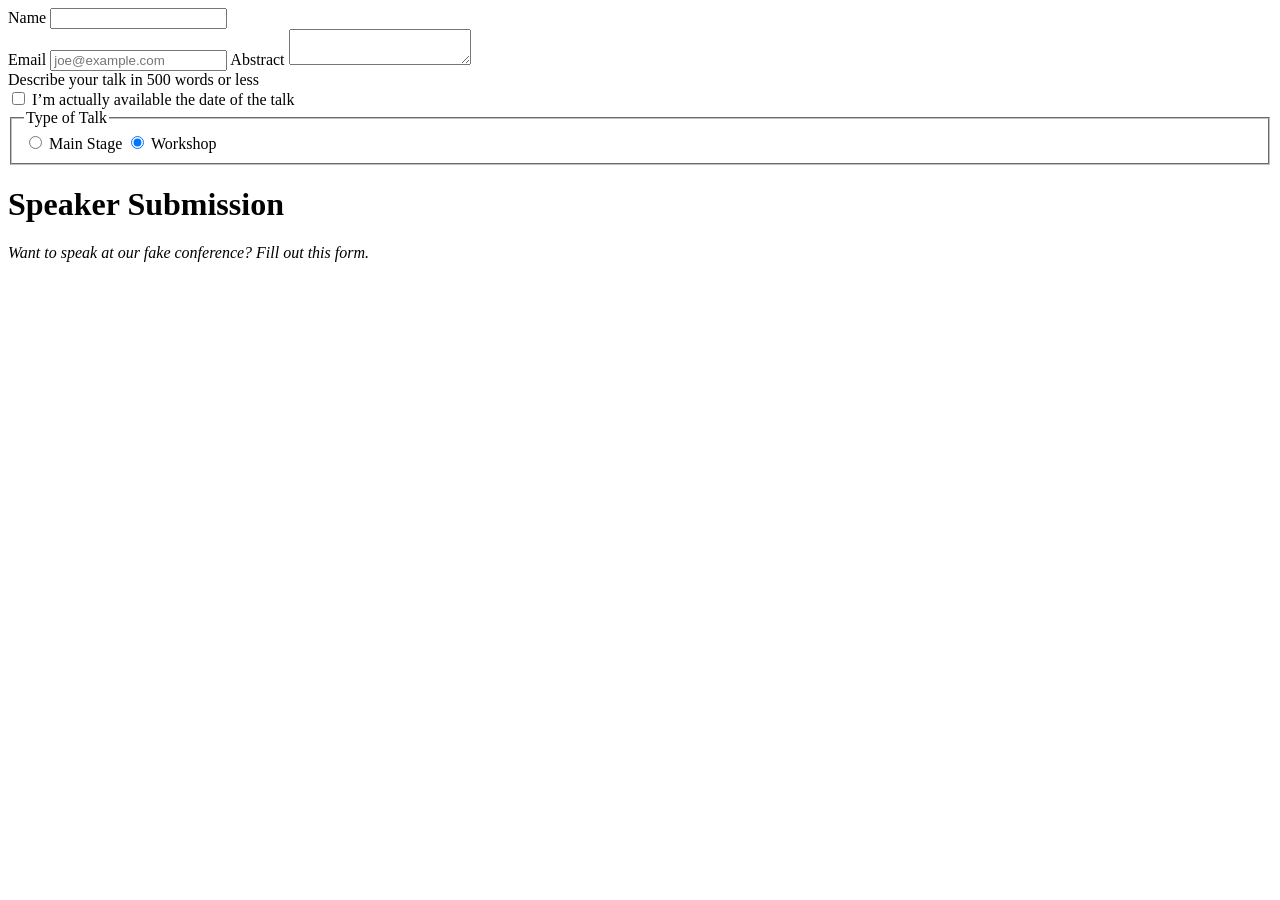
==== client/lab_5/index.html @ 0eb5dfd7 "Update index.html" ====
<!DOCTYPE html>
<html lang='en'>
  <head>
    <meta charset='UTF-8'/>
    <title>Speaker Submission</title>
    <link rel='stylesheet' href='styles.css'/>
  </head>
  <body>
    <header class='speaker-form-header'>
    <form action='' method='get' class='speaker-form'>
        <div class='form-row'>
            <label for='full-name'>Name</label>
            <input id='full-name' name='full-name' type='text'/>
        </div>
        <div class='form-row'>
            <label for='email'>Email</label>
            <input id='email'
                   name='email'
                   type='email'
                   placeholder='joe@example.com'/>
            <label for='abstract'>Abstract</label>
            <textarea id='abstract' name='abstract'></textarea>
                   <div class='instructions'>Describe your talk in 500 words or less</div>

        </div>
        <div class='form-row'>
            <label class='checkbox-label' for='available'>
            <input id='available'
                   name='available'
                   type='checkbox'
                   value='is-available'/>
            <span>I’m actually available the date of the talk</span>
            </label>
        </div>
          
        <fieldset class='legacy-form-row'>
            <legend>Type of Talk</legend>
            <input id='talk-type-1'
                   name='talk-type'
                   type='radio'
                   value='main-stage' />
            <label for='talk-type-1' class='radio-label'>Main Stage</label>
            <input id='talk-type-2'
                   name='talk-type'
                   type='radio'
                   value='workshop'
                   checked />
            <label for='talk-type-2' class='radio-label'>Workshop</label>
        </fieldset>
    </form>
      <h1>Speaker Submission</h1>
      <p><em>Want to speak at our fake conference? Fill out
        this form.</em></p>
        
    </header>

  </body>
</html>
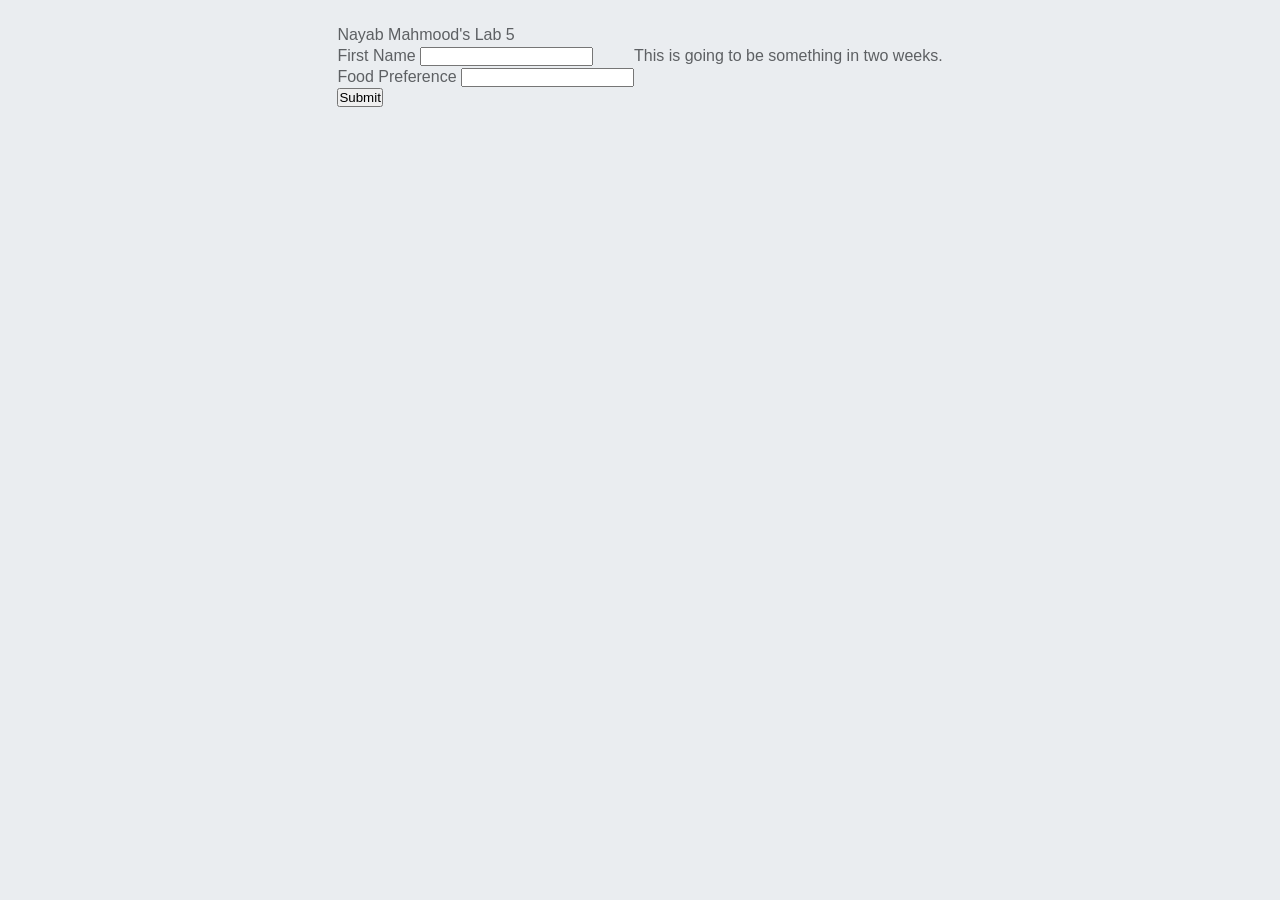
==== commit 8ec9aaec: "Update index.html" ====
--- a/client/lab_5/index.html
+++ b/client/lab_5/index.html
@@ -1,58 +1,36 @@
 <!DOCTYPE html>
-<html lang='en'>
-  <head>
-    <meta charset='UTF-8'/>
-    <title>Speaker Submission</title>
-    <link rel='stylesheet' href='styles.css'/>
-  </head>
-  <body>
-    <header class='speaker-form-header'>
-    <form action='' method='get' class='speaker-form'>
-        <div class='form-row'>
-            <label for='full-name'>Name</label>
-            <input id='full-name' name='full-name' type='text'/>
+<html>
+    <head>
+        <meta charset="UTF-8"/>
+        <title> Nayab Mahmood Lab 5 HTML Forms, CSS Frameworks, HTTP Methods</title>
+        <link rel="bulma" href="https://cdn.jsdelivr.net/npm/bulma@0.9.3/css/bulma.min.css">
+        <link rel="stylesheet" href="styles.css"/>
+    </head>
+
+    <body>
+      <div class="wrapper">
+        <div class="container">
+          <div class='header'>Nayab Mahmood's Lab 5</div>
+          <div class='columns'>
+            <div class='page_item'>
+              <form class='main_form'>
+                <div class="form_item">
+                  <label for='fname'>First Name</label>
+                  <input type='text' name='fname' id='fname'>
+                </div>
+                <div class="form_item">
+                  <label for='pref'>Food Preference</label>
+                  <input type='text' name='pref' id='pref'>
+                </div>
+                <button class='button' type="submit">Submit</button>
+              </form>
+            </div>
+            <div class='page_item'>
+              This is going to be something in two weeks.
+            </div>
+          </div>
         </div>
-        <div class='form-row'>
-            <label for='email'>Email</label>
-            <input id='email'
-                   name='email'
-                   type='email'
-                   placeholder='joe@example.com'/>
-            <label for='abstract'>Abstract</label>
-            <textarea id='abstract' name='abstract'></textarea>
-                   <div class='instructions'>Describe your talk in 500 words or less</div>
-
-        </div>
-        <div class='form-row'>
-            <label class='checkbox-label' for='available'>
-            <input id='available'
-                   name='available'
-                   type='checkbox'
-                   value='is-available'/>
-            <span>I’m actually available the date of the talk</span>
-            </label>
-        </div>
-          
-        <fieldset class='legacy-form-row'>
-            <legend>Type of Talk</legend>
-            <input id='talk-type-1'
-                   name='talk-type'
-                   type='radio'
-                   value='main-stage' />
-            <label for='talk-type-1' class='radio-label'>Main Stage</label>
-            <input id='talk-type-2'
-                   name='talk-type'
-                   type='radio'
-                   value='workshop'
-                   checked />
-            <label for='talk-type-2' class='radio-label'>Workshop</label>
-        </fieldset>
-    </form>
-      <h1>Speaker Submission</h1>
-      <p><em>Want to speak at our fake conference? Fill out
-        this form.</em></p>
-        
-    </header>
-
-  </body>
-</html>
+      </div>
+      <script src='./script.js'></script>
+    </body>
+  </html>
--- a/client/lab_5/styles.css
+++ b/client/lab_5/styles.css
@@ -0,0 +1,210 @@
+* {
+  margin: 0;
+  padding: 0;
+  box-sizing: border-box;
+}
+
+
+/* Page Layout */
+.columns {
+  display: flex;
+  flex-wrap: wrap;
+}
+
+.wrapper {
+  display: flex;
+}
+.container {
+  max-width: 960px;
+  margin-top: 25px;
+}
+* {
+  margin: 0;
+  padding: 0;
+  box-sizing: border-box;
+}
+
+body {
+  margin: 0;
+  padding: 0;
+  font-family: ‘Segoe UI’, Candara, ‘Bitstream Vera Sans’, ‘DejaVu Sans’,
+    ‘Bitsream Vera Sans’, ‘Trebuchet MS’, Verdana, ‘Verdana Ref’, sans-serif;
+  background-color: darkslategray;
+  color: #5D6063;
+  background-color: #EAEDF0;
+  font-size: 16px;
+  line-height: 1.3;
+
+  display: flex;
+  flex-direction: column;
+  align-items: center;
+}
+
+.speaker-form-header {
+  text-align: center;
+  background-color: #F6F7F8;
+  border: 1px solid #D6D9DC;
+  border-radius: 3px;
+  
+  width: 80%;
+  margin: 40px 0;
+  padding: 50px;
+}
+
+.speaker-form-header h1 {
+  font-size: 30px;
+  margin-bottom: 20px;
+}
+.speaker-form {
+  background-color: #F6F7F8;
+  border: 1px solid #D6D9DC;
+  border-radius: 3px;
+  
+  width: 80%;
+  padding: 50px;
+  margin: 0 0 40px 0;
+}
+.form-row {
+  margin-bottom: 40px;
+  display: flex;
+  justify-content: flex-start;
+  flex-direction: column;
+  flex-wrap: wrap;
+}
+
+.form-row input[type='text'] {
+  background-color: #FFFFFF;
+  border: 1px solid #D6D9DC;
+  border-radius: 3px;
+  width: 100%;
+  padding: 7px;
+  font-size: 14px;
+}
+
+.form-row label {
+  margin-bottom: 15px;
+}
+.form-row textarea {
+  font-family: "Helvetica", "Arial", sans-serif;
+  font-size: 14px;
+
+  border: 1px solid #D6D9DC;
+  border-radius: 3px;
+
+  min-height: 200px;
+  margin-bottom: 10px;
+  padding: 7px;
+  resize: none;
+}
+
+.form-row .instructions {
+  color: #999999;
+  font-size: 14px;
+  margin-bottom: 30px;
+}
+.form-row button {
+  font-size: 16px;
+  font-weight: bold;
+
+  color: #FFFFFF;
+  background-color: #5995DA;
+
+  border: none;
+  border-radius: 3px;
+
+  padding: 10px 40px;
+  cursor: pointer;
+}
+
+.form-row button:hover {
+  background-color: #76AEED;
+}
+
+.form-row button:active {
+  background-color: #407FC7;
+}
+@media only screen and (min-width: 700px) {
+  .speaker-form-header,
+  .speaker-form {
+    width: 600px;
+  }
+  .legacy-form-row {
+    margin-bottom: 10px;
+  }
+  .legacy-form-row legend {
+    width: 120px;
+    text-align: right;
+    padding-right: 20px;
+  }
+  .legacy-form-row legend {
+    float: left;
+  }
+  .form-row .instructions {
+    margin-left: 120px;
+  }
+  .form-row button {
+    margin-left: 120px;
+  }
+  .form-row .checkbox-label {
+    margin-left: 120px;
+    width: auto;
+  }
+}
+  .form-row {
+    flex-direction: row;
+    align-items: flex-start; /* To avoid stretching */
+    margin-bottom: 20px;
+  }
+  .form-row input[type='text'] {
+  
+    background-color: #FFFFFF;
+    width: 250px;
+    height: initial;
+  }
+  .form-row input[type='email'],    
+  .form-row select,                 
+  .form-row textarea {              
+    width: 250px;
+    height: initial;
+  }
+  .form-row label {
+    text-align: right;
+    width: 120px;
+    margin-top: 7px;
+    padding-right: 20px;
+  }
+  .form-row .checkbox-label {
+    margin-bottom: 0;
+  }
+  
+  
+.form-row input[type='text']:invalid,
+.form-row input[type='email']:invalid {
+  border: 1px solid #D55C5F;
+  color: #D55C5F;
+  box-shadow: none; /* Remove default red glow in Firefox */
+}
+
+.legacy-form-row {
+  border: none;
+  margin-bottom: 40px;
+}
+
+.legacy-form-row legend {
+  margin-bottom: 15px;
+}
+
+.legacy-form-row .radio-label {
+  display: block;
+  font-size: 14px;
+  padding: 0 20px 0 10px;
+}
+
+.legacy-form-row input[type='radio'] {
+  margin-top: 2px;
+}
+  
+.legacy-form-row .radio-label,
+.legacy-form-row input[type='radio'] {
+  float: left;
+}
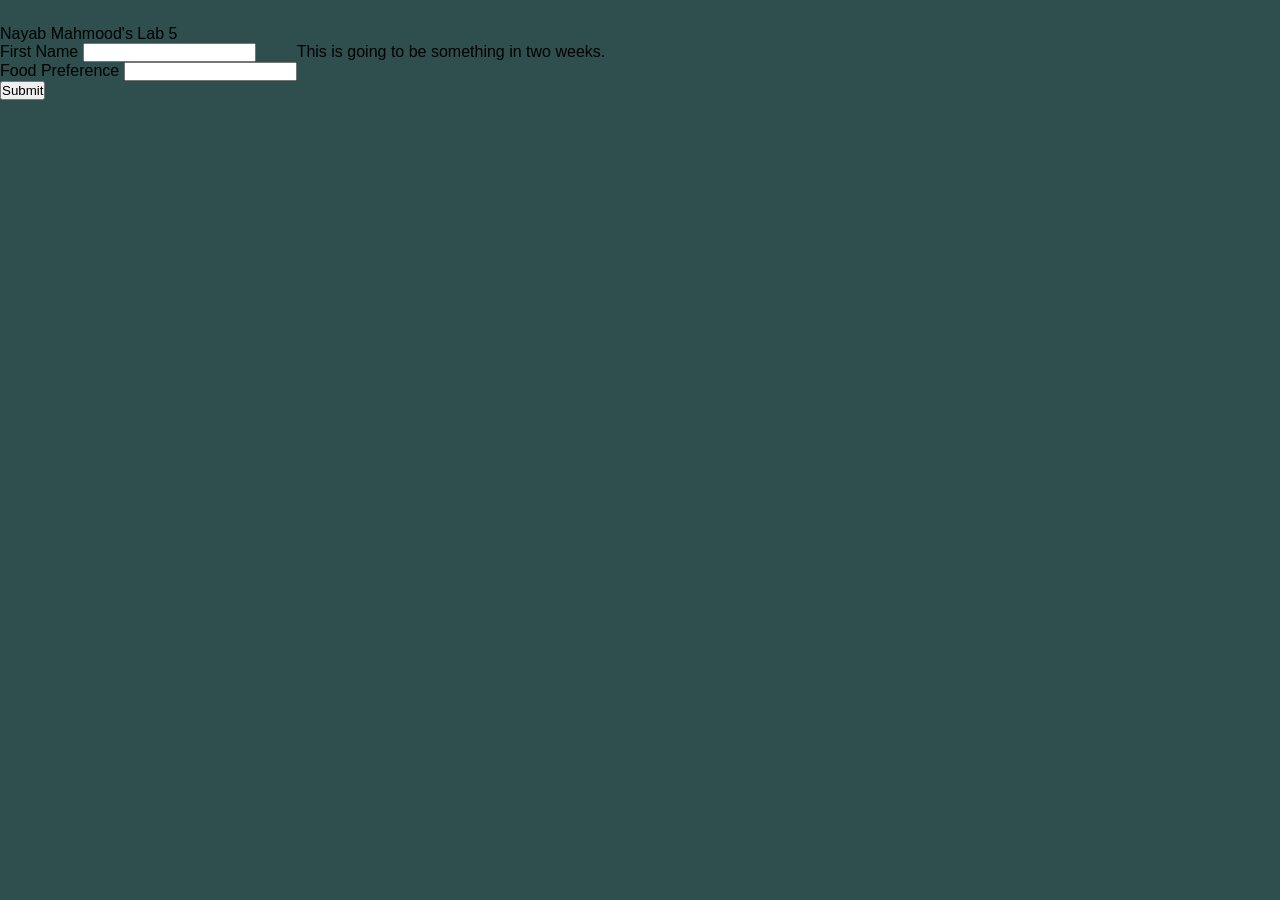
==== commit 3cae8a68: "make it better" ====
--- a/client/lab_5/index.html
+++ b/client/lab_5/index.html
@@ -33,4 +33,4 @@
       </div>
       <script src='./script.js'></script>
     </body>
-  </html>
+  </html>
--- a/client/lab_5/styles.css
+++ b/client/lab_5/styles.css
@@ -1,9 +1,22 @@
+
 * {
   margin: 0;
   padding: 0;
   box-sizing: border-box;
 }
 
+html {
+  height: 100%;
+}
+
+body {
+  margin: 0;
+  padding: 0;
+  font-family: ‘Segoe UI’, Candara, ‘Bitstream Vera Sans’, ‘DejaVu Sans’,
+    ‘Bitsream Vera Sans’, ‘Trebuchet MS’, Verdana, ‘Verdana Ref’, sans-serif;
+  background-color: darkslategray;
+  height: 100%;
+}
 
 /* Page Layout */
 .columns {
@@ -17,194 +30,4 @@
 .container {
   max-width: 960px;
   margin-top: 25px;
-}
-* {
-  margin: 0;
-  padding: 0;
-  box-sizing: border-box;
-}
-
-body {
-  margin: 0;
-  padding: 0;
-  font-family: ‘Segoe UI’, Candara, ‘Bitstream Vera Sans’, ‘DejaVu Sans’,
-    ‘Bitsream Vera Sans’, ‘Trebuchet MS’, Verdana, ‘Verdana Ref’, sans-serif;
-  background-color: darkslategray;
-  color: #5D6063;
-  background-color: #EAEDF0;
-  font-size: 16px;
-  line-height: 1.3;
-
-  display: flex;
-  flex-direction: column;
-  align-items: center;
-}
-
-.speaker-form-header {
-  text-align: center;
-  background-color: #F6F7F8;
-  border: 1px solid #D6D9DC;
-  border-radius: 3px;
-  
-  width: 80%;
-  margin: 40px 0;
-  padding: 50px;
-}
-
-.speaker-form-header h1 {
-  font-size: 30px;
-  margin-bottom: 20px;
-}
-.speaker-form {
-  background-color: #F6F7F8;
-  border: 1px solid #D6D9DC;
-  border-radius: 3px;
-  
-  width: 80%;
-  padding: 50px;
-  margin: 0 0 40px 0;
-}
-.form-row {
-  margin-bottom: 40px;
-  display: flex;
-  justify-content: flex-start;
-  flex-direction: column;
-  flex-wrap: wrap;
-}
-
-.form-row input[type='text'] {
-  background-color: #FFFFFF;
-  border: 1px solid #D6D9DC;
-  border-radius: 3px;
-  width: 100%;
-  padding: 7px;
-  font-size: 14px;
-}
-
-.form-row label {
-  margin-bottom: 15px;
-}
-.form-row textarea {
-  font-family: "Helvetica", "Arial", sans-serif;
-  font-size: 14px;
-
-  border: 1px solid #D6D9DC;
-  border-radius: 3px;
-
-  min-height: 200px;
-  margin-bottom: 10px;
-  padding: 7px;
-  resize: none;
-}
-
-.form-row .instructions {
-  color: #999999;
-  font-size: 14px;
-  margin-bottom: 30px;
-}
-.form-row button {
-  font-size: 16px;
-  font-weight: bold;
-
-  color: #FFFFFF;
-  background-color: #5995DA;
-
-  border: none;
-  border-radius: 3px;
-
-  padding: 10px 40px;
-  cursor: pointer;
-}
-
-.form-row button:hover {
-  background-color: #76AEED;
-}
-
-.form-row button:active {
-  background-color: #407FC7;
-}
-@media only screen and (min-width: 700px) {
-  .speaker-form-header,
-  .speaker-form {
-    width: 600px;
-  }
-  .legacy-form-row {
-    margin-bottom: 10px;
-  }
-  .legacy-form-row legend {
-    width: 120px;
-    text-align: right;
-    padding-right: 20px;
-  }
-  .legacy-form-row legend {
-    float: left;
-  }
-  .form-row .instructions {
-    margin-left: 120px;
-  }
-  .form-row button {
-    margin-left: 120px;
-  }
-  .form-row .checkbox-label {
-    margin-left: 120px;
-    width: auto;
-  }
-}
-  .form-row {
-    flex-direction: row;
-    align-items: flex-start; /* To avoid stretching */
-    margin-bottom: 20px;
-  }
-  .form-row input[type='text'] {
-  
-    background-color: #FFFFFF;
-    width: 250px;
-    height: initial;
-  }
-  .form-row input[type='email'],    
-  .form-row select,                 
-  .form-row textarea {              
-    width: 250px;
-    height: initial;
-  }
-  .form-row label {
-    text-align: right;
-    width: 120px;
-    margin-top: 7px;
-    padding-right: 20px;
-  }
-  .form-row .checkbox-label {
-    margin-bottom: 0;
-  }
-  
-  
-.form-row input[type='text']:invalid,
-.form-row input[type='email']:invalid {
-  border: 1px solid #D55C5F;
-  color: #D55C5F;
-  box-shadow: none; /* Remove default red glow in Firefox */
-}
-
-.legacy-form-row {
-  border: none;
-  margin-bottom: 40px;
-}
-
-.legacy-form-row legend {
-  margin-bottom: 15px;
-}
-
-.legacy-form-row .radio-label {
-  display: block;
-  font-size: 14px;
-  padding: 0 20px 0 10px;
-}
-
-.legacy-form-row input[type='radio'] {
-  margin-top: 2px;
-}
-  
-.legacy-form-row .radio-label,
-.legacy-form-row input[type='radio'] {
-  float: left;
-}
+}
